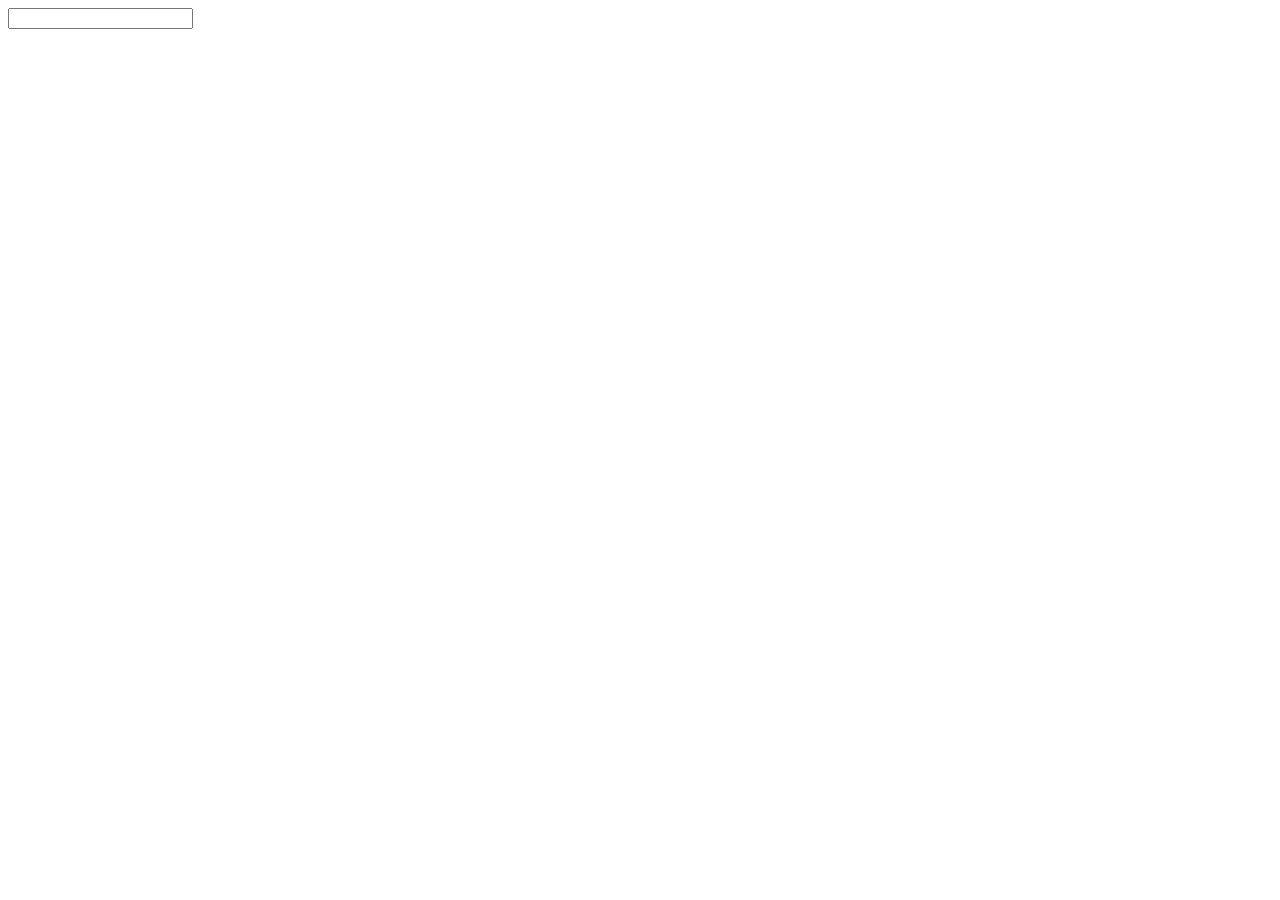
==== ClaseInfromacionImportante/Select.html @ 136cafb6 "Clase 3 Formularios" ====
<!DOCTYPE html>
<html lang="en">
<head>
    <meta charset="UTF-8">
    <meta name="viewport" content="width=ma, initial-scale=1.0">
    <title>Select</title>
</head>
<body>
    <main>
        <!-- <select name="cursos" id="">
            <option value="JavaScript">JavaScript</option>
            <option value="Html">Html</option>
            <option value="Css">Css</option>
        </select> -->
        <input list="cursos">
        <datalist id="cursos">
            <option value="JavaScript"></option>
            <option value="Html"></option>
            <option value="Css"></option>
        </datalist>
    </main>
</body>
</html>
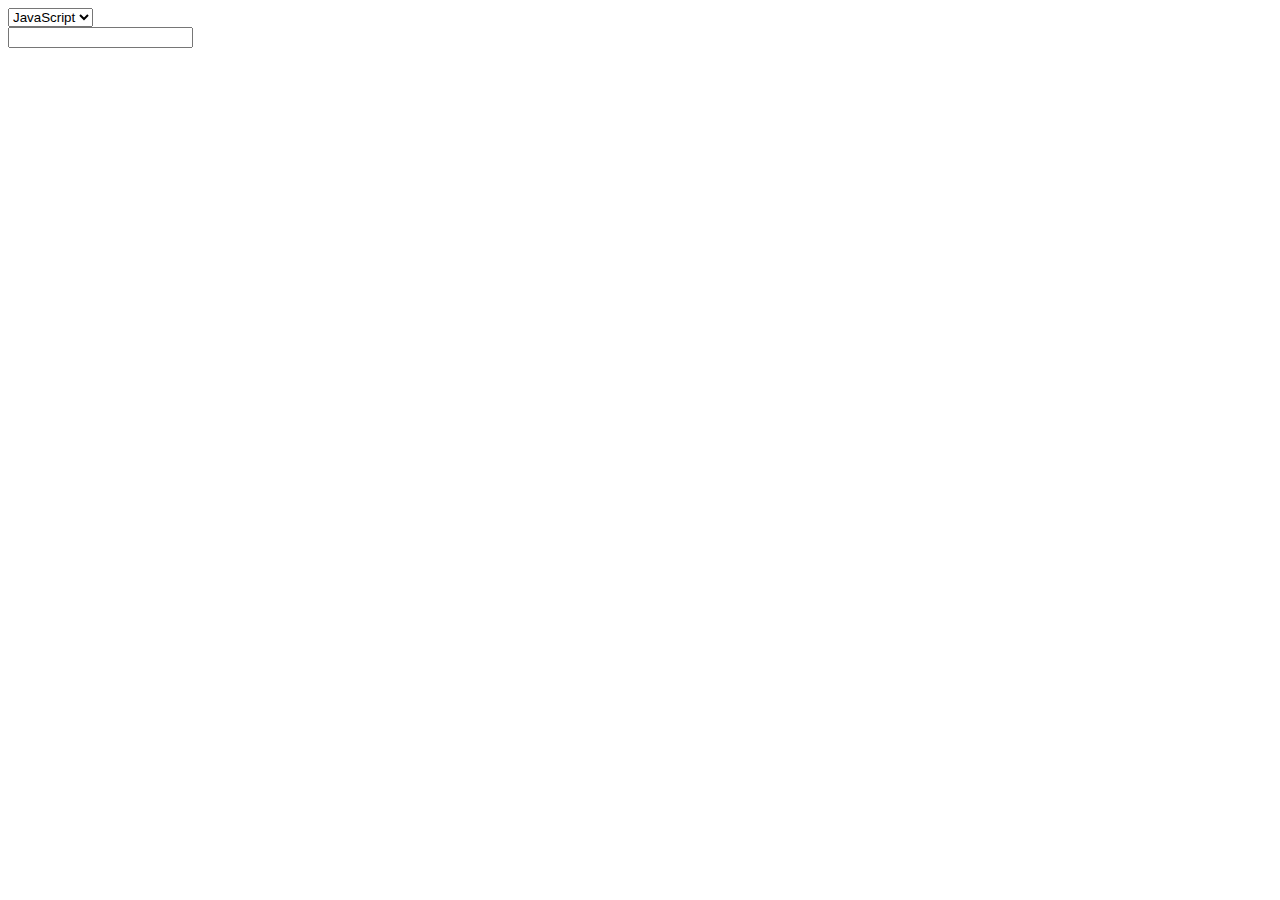
==== commit a319843d: "Cambios combobox" ====
--- a/ClaseInfromacionImportante/Select.html
+++ b/ClaseInfromacionImportante/Select.html
@@ -7,11 +7,12 @@
 </head>
 <body>
     <main>
-        <!-- <select name="cursos" id="">
+        <select name="cursos" id="">
             <option value="JavaScript">JavaScript</option>
             <option value="Html">Html</option>
             <option value="Css">Css</option>
-        </select> -->
+        </select>
+        <br/>
         <input list="cursos">
         <datalist id="cursos">
             <option value="JavaScript"></option>
